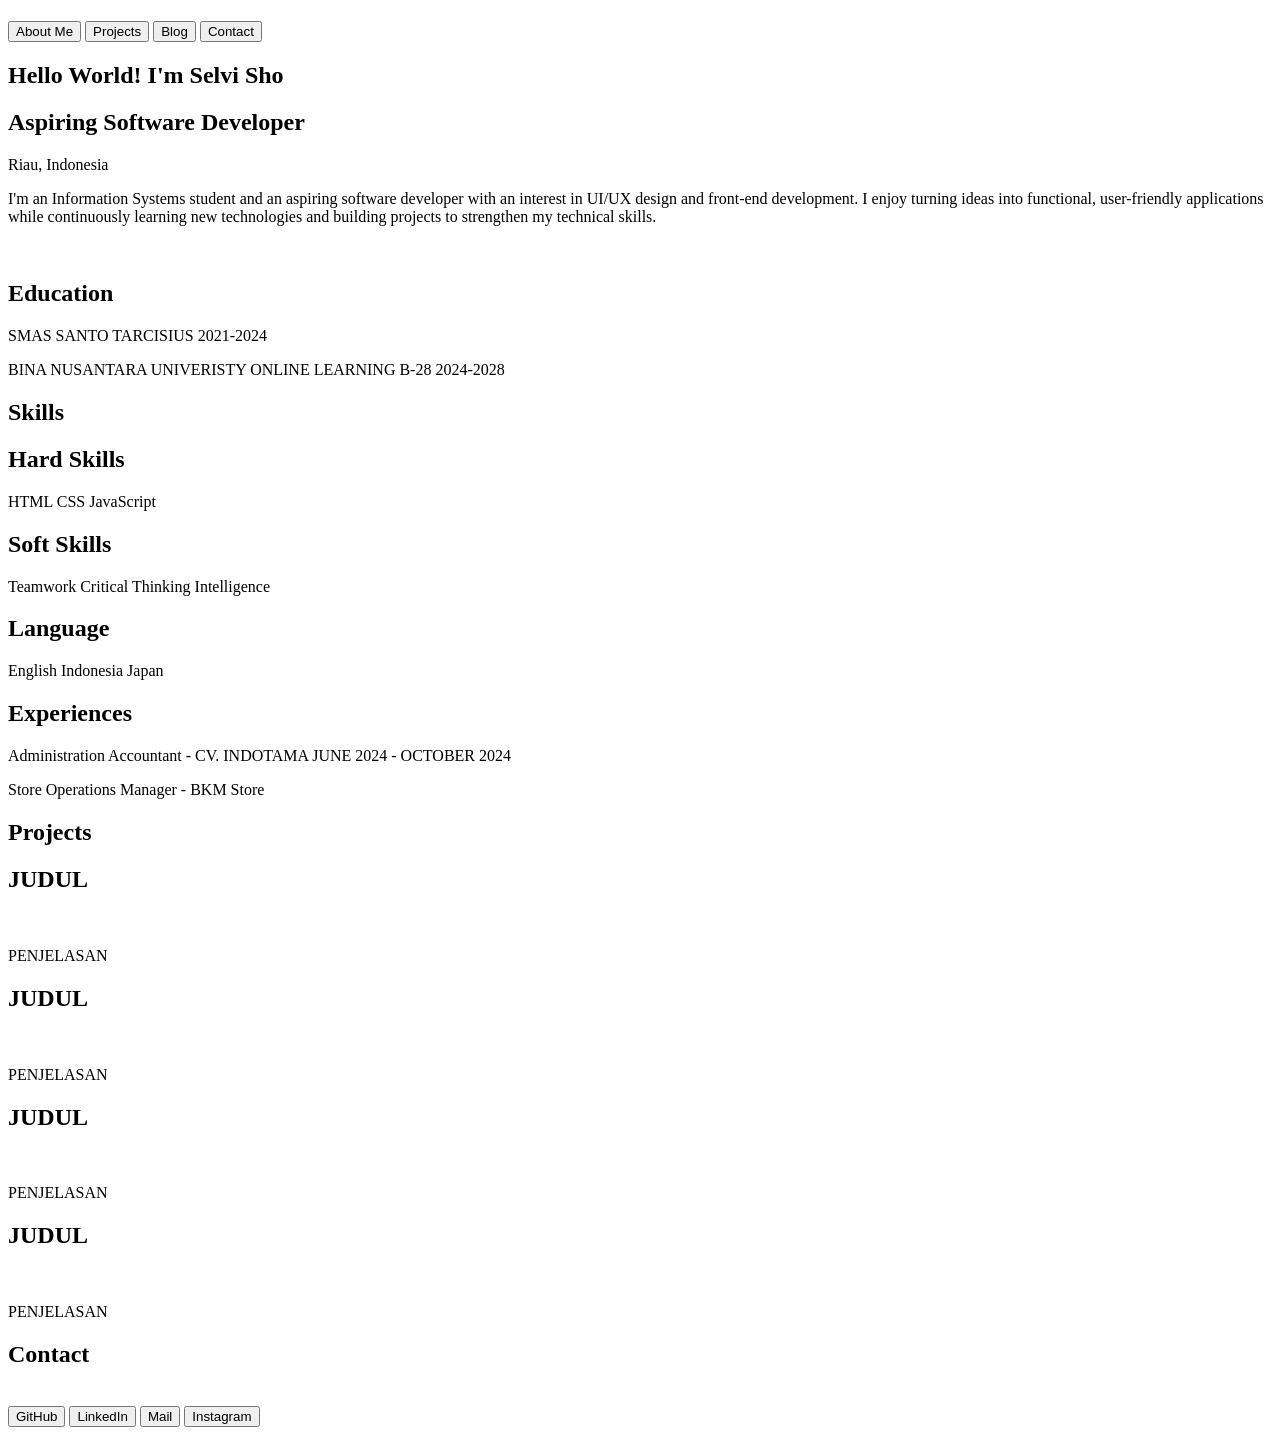
==== index.html @ eb049957 "Create index.html" ====
<!DOCTYPE html>

<html lang="en">

    <head>
        <meta charset="UTF-8">
        <meta name="viewport" content="width=device-width, initial-scale=1.0">
        <title>Selvi's Sho Portfolio</title>
    </head>

    <body>

        <header>

            <h1></h1>

            <div class="navigation-btn">
                <button>About Me</button>
                <button>Projects</button>
                <button>Blog</button>
                <button>Contact</button>
            </div>

        </header>

        <article>

            <div class="intro">
                
                <h1>Hello World! <span>I'm Selvi Sho</span></h1>
                <h2>Aspiring Software Developer</h2>
                <p>Riau, Indonesia</p>
                <p>I'm an Information Systems student and an aspiring software developer with an interest in UI/UX design and front-end development. I enjoy turning ideas into functional, user-friendly applications while continuously learning new technologies and building projects to strengthen my technical skills.</p>
                <img src="img.jpeg" alt="" />

            </div>

            <div class="education">
                
                <h1>Education</h1>
                <p>SMAS SANTO TARCISIUS 2021-2024</p>
                <p>BINA NUSANTARA UNIVERISTY ONLINE LEARNING B-28 2024-2028</p>

            </div>

            <div class="skils">

                <h1>Skills</h1>
    
                <div class="skill-card">
    
                    <h2>Hard Skills</h2>
                    <span>HTML</span>
                    <span>CSS</span>
                    <span>JavaScript</span>
    
                </div>
    
                <div class="skill-card">
    
                    <h2>Soft Skills</h2>
                    <span>Teamwork</span>
                    <span>Critical Thinking</span>
                    <span>Intelligence</span>
    
                </div>
    
                <div class="skill-card">
    
                    <h2>Language</h2>
                    <span>English</span>
                    <span>Indonesia</span>
                    <span>Japan</span>
    
                </div>

            </div>

            <div class="experiences">

                <h1>Experiences</h1>
                <p>Administration Accountant - CV. INDOTAMA JUNE 2024 - OCTOBER 2024</p>
                <p>Store Operations Manager - BKM Store</p>

            </div>

            <div class="projects">

                <h1>Projects</h1>
    
                <div>
                    <h2>JUDUL</h2>
                    <img src="img.jpg" alt=""/>
                    <p>PENJELASAN</p>
                </div>
    
                <div>
                    <h2>JUDUL</h2>
                    <img src="img.jpg" alt=""/>
                    <p>PENJELASAN</p>
                </div>
    
                <div>
                    <h2>JUDUL</h2>
                    <img src="img.jpg" alt=""/>
                    <p>PENJELASAN</p>
                </div>
    
                <div>
                    <h2>JUDUL</h2>
                    <img src="img.jpg" alt=""/>
                    <p>PENJELASAN</p>
                </div>

            </div>

            <div class="contact">

                <h1>Contact</h1>
    
                <img src="img.jpeg" alt=""/>
    
                <div>
                    <button>GitHub</button>
                    <button>LinkedIn</button>
                    <button>Mail</button>
                    <button>Instagram</button>
                </div>

            </div>

        </article>

    </body>

</html>
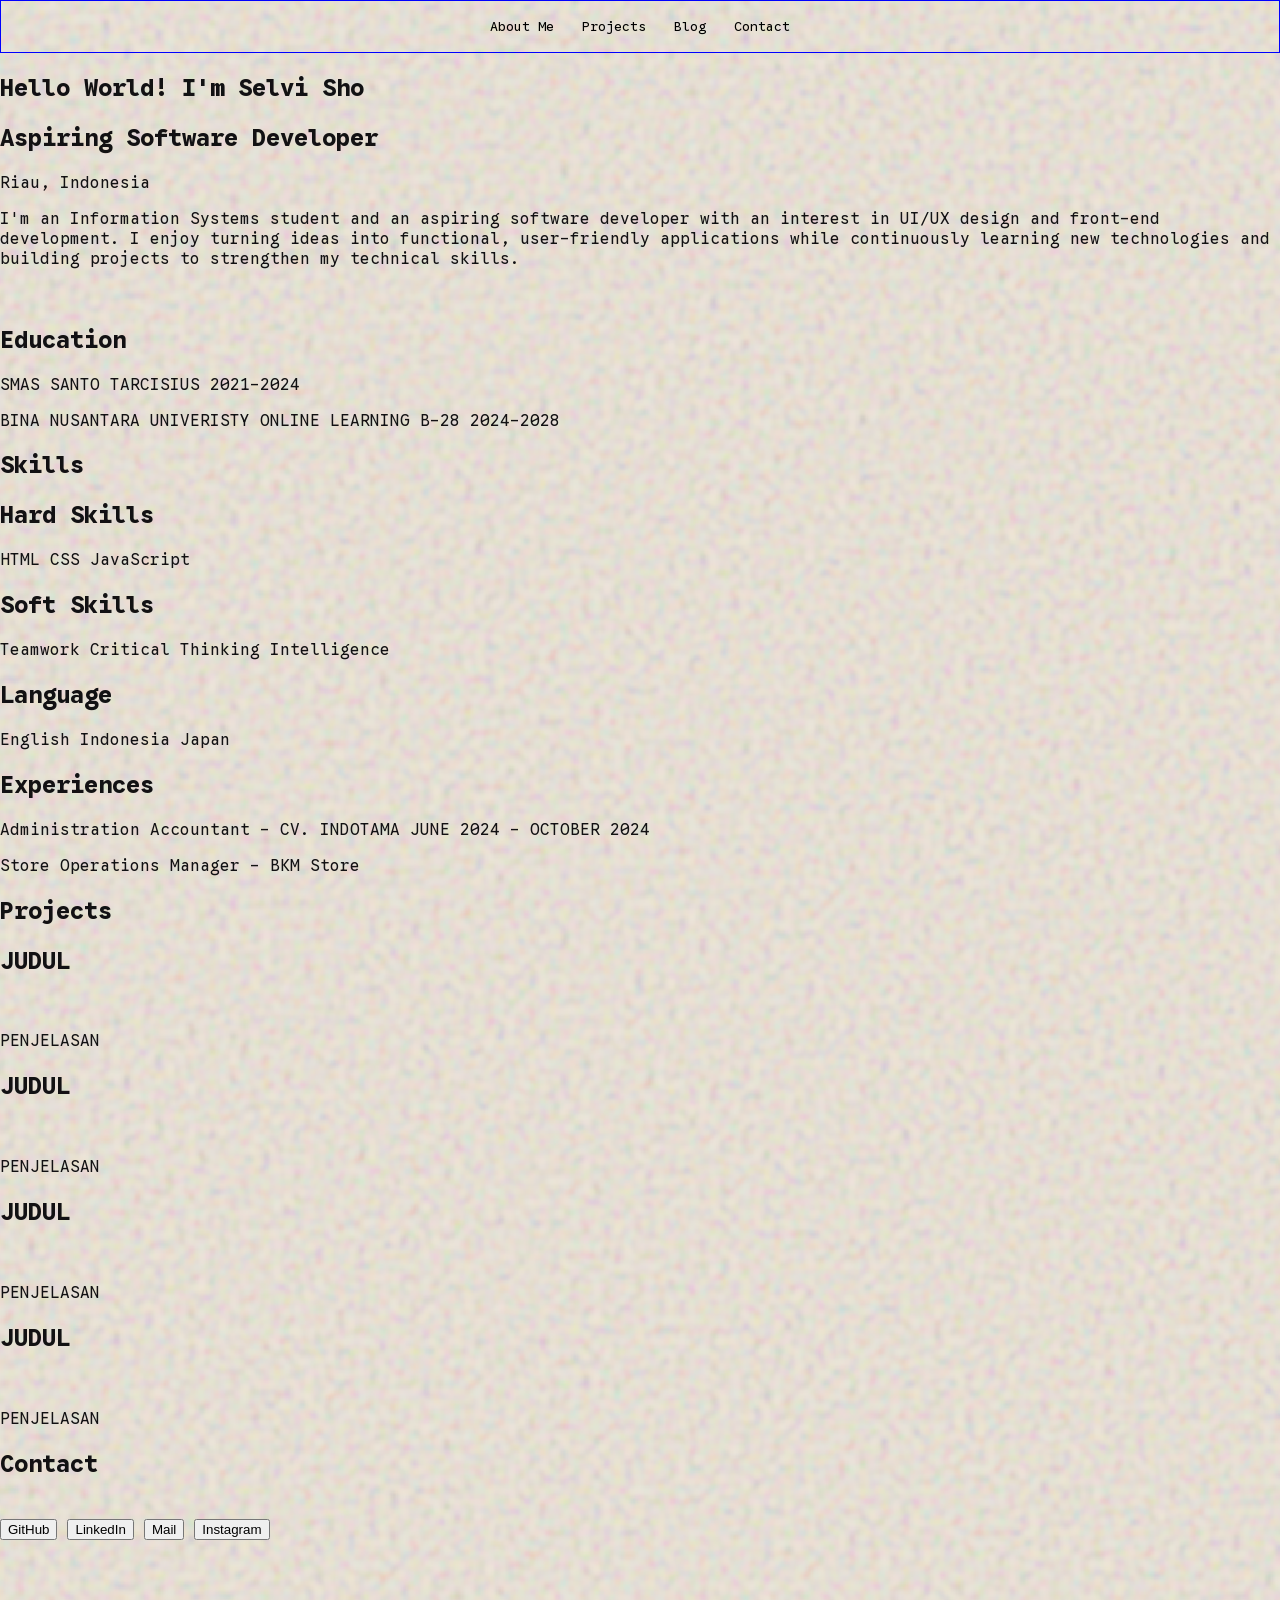
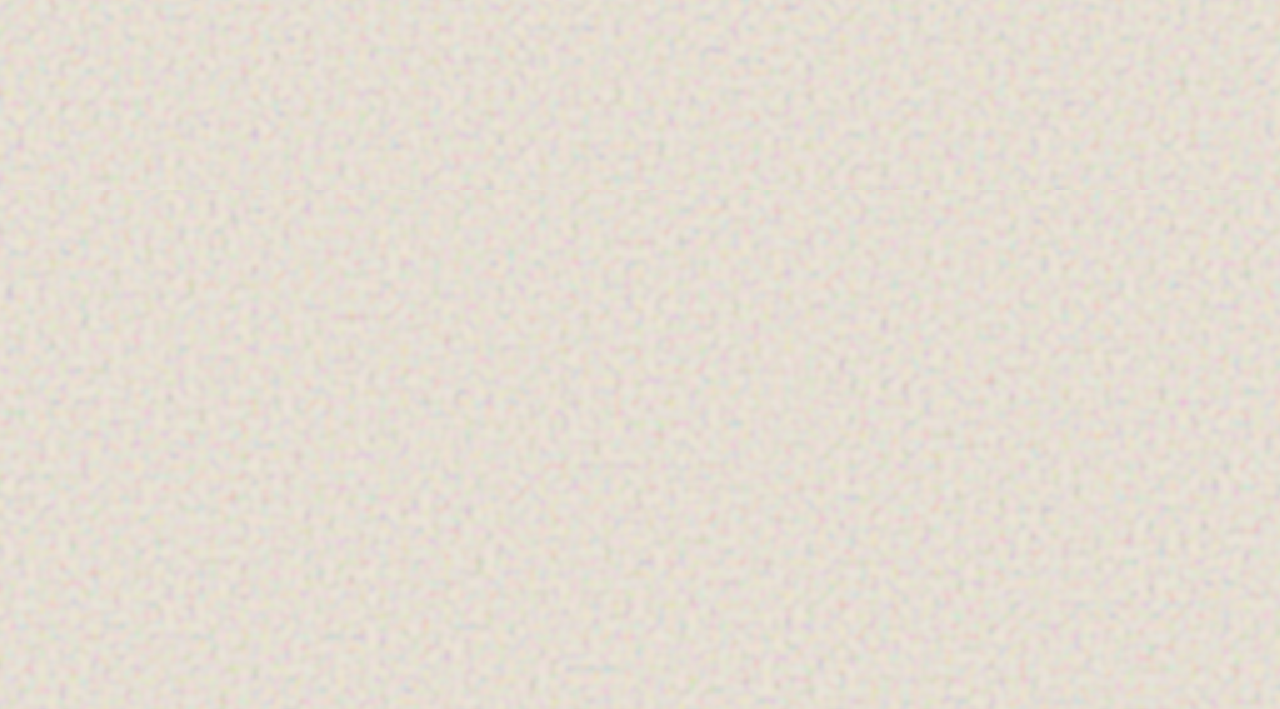
==== commit f2ef307c: "Update style" ====
--- a/index.html
+++ b/index.html
@@ -6,130 +6,136 @@
         <meta charset="UTF-8">
         <meta name="viewport" content="width=device-width, initial-scale=1.0">
         <title>Selvi's Sho Portfolio</title>
+        <link rel="stylesheet" href="index.css">
+        <link rel="preconnect" href="https://fonts.googleapis.com">
+        <link rel="preconnect" href="https://fonts.gstatic.com" crossorigin>
+        <link href="https://fonts.googleapis.com/css2?family=Google+Sans+Code:ital,wght,MONO@0,300..800,1;1,300..800,1&family=Monsieur+La+Doulaise&display=swap" rel="stylesheet">
     </head>
 
     <body>
 
-        <header>
+        <div class="background-container">
 
-            <h1></h1>
-
-            <div class="navigation-btn">
-                <button>About Me</button>
-                <button>Projects</button>
-                <button>Blog</button>
-                <button>Contact</button>
-            </div>
-
-        </header>
-
-        <article>
-
-            <div class="intro">
-                
-                <h1>Hello World! <span>I'm Selvi Sho</span></h1>
-                <h2>Aspiring Software Developer</h2>
-                <p>Riau, Indonesia</p>
-                <p>I'm an Information Systems student and an aspiring software developer with an interest in UI/UX design and front-end development. I enjoy turning ideas into functional, user-friendly applications while continuously learning new technologies and building projects to strengthen my technical skills.</p>
-                <img src="img.jpeg" alt="" />
-
-            </div>
-
-            <div class="education">
-                
-                <h1>Education</h1>
-                <p>SMAS SANTO TARCISIUS 2021-2024</p>
-                <p>BINA NUSANTARA UNIVERISTY ONLINE LEARNING B-28 2024-2028</p>
-
-            </div>
-
-            <div class="skils">
-
-                <h1>Skills</h1>
+            <header>
     
-                <div class="skill-card">
+                <div class="navigation-btn">
+                    <button>About Me</button>
+                    <button>Projects</button>
+                    <button>Blog</button>
+                    <button>Contact</button>
+                </div>
     
-                    <h2>Hard Skills</h2>
-                    <span>HTML</span>
-                    <span>CSS</span>
-                    <span>JavaScript</span>
+            </header>
+    
+            <article>
+    
+                <div class="intro">
+                    
+                    <h1>Hello World! <span>I'm Selvi Sho</span></h1>
+                    <h2>Aspiring Software Developer</h2>
+                    <p>Riau, Indonesia</p>
+                    <p>I'm an Information Systems student and an aspiring software developer with an interest in UI/UX design and front-end development. I enjoy turning ideas into functional, user-friendly applications while continuously learning new technologies and building projects to strengthen my technical skills.</p>
+                    <img src="img.jpeg" alt="" />
     
                 </div>
     
-                <div class="skill-card">
-    
-                    <h2>Soft Skills</h2>
-                    <span>Teamwork</span>
-                    <span>Critical Thinking</span>
-                    <span>Intelligence</span>
+                <div class="education">
+                    
+                    <h1>Education</h1>
+                    <p>SMAS SANTO TARCISIUS 2021-2024</p>
+                    <p>BINA NUSANTARA UNIVERISTY ONLINE LEARNING B-28 2024-2028</p>
     
                 </div>
     
-                <div class="skill-card">
+                <div class="skils">
     
-                    <h2>Language</h2>
-                    <span>English</span>
-                    <span>Indonesia</span>
-                    <span>Japan</span>
+                    <h1>Skills</h1>
+        
+                    <div class="skill-card">
+        
+                        <h2>Hard Skills</h2>
+                        <span>HTML</span>
+                        <span>CSS</span>
+                        <span>JavaScript</span>
+        
+                    </div>
+        
+                    <div class="skill-card">
+        
+                        <h2>Soft Skills</h2>
+                        <span>Teamwork</span>
+                        <span>Critical Thinking</span>
+                        <span>Intelligence</span>
+        
+                    </div>
+        
+                    <div class="skill-card">
+        
+                        <h2>Language</h2>
+                        <span>English</span>
+                        <span>Indonesia</span>
+                        <span>Japan</span>
+        
+                    </div>
     
                 </div>
-
-            </div>
-
-            <div class="experiences">
-
-                <h1>Experiences</h1>
-                <p>Administration Accountant - CV. INDOTAMA JUNE 2024 - OCTOBER 2024</p>
-                <p>Store Operations Manager - BKM Store</p>
-
-            </div>
-
-            <div class="projects">
-
-                <h1>Projects</h1>
     
-                <div>
-                    <h2>JUDUL</h2>
-                    <img src="img.jpg" alt=""/>
-                    <p>PENJELASAN</p>
+                <div class="experiences">
+    
+                    <h1>Experiences</h1>
+                    <p>Administration Accountant - CV. INDOTAMA JUNE 2024 - OCTOBER 2024</p>
+                    <p>Store Operations Manager - BKM Store</p>
+    
                 </div>
     
-                <div>
-                    <h2>JUDUL</h2>
-                    <img src="img.jpg" alt=""/>
-                    <p>PENJELASAN</p>
+                <div class="projects">
+    
+                    <h1>Projects</h1>
+        
+                    <div>
+                        <h2>JUDUL</h2>
+                        <img src="img.jpg" alt=""/>
+                        <p>PENJELASAN</p>
+                    </div>
+        
+                    <div>
+                        <h2>JUDUL</h2>
+                        <img src="img.jpg" alt=""/>
+                        <p>PENJELASAN</p>
+                    </div>
+        
+                    <div>
+                        <h2>JUDUL</h2>
+                        <img src="img.jpg" alt=""/>
+                        <p>PENJELASAN</p>
+                    </div>
+        
+                    <div>
+                        <h2>JUDUL</h2>
+                        <img src="img.jpg" alt=""/>
+                        <p>PENJELASAN</p>
+                    </div>
+    
                 </div>
     
-                <div>
-                    <h2>JUDUL</h2>
-                    <img src="img.jpg" alt=""/>
-                    <p>PENJELASAN</p>
+                <div class="contact">
+    
+                    <h1>Contact</h1>
+        
+                    <img src="img.jpeg" alt=""/>
+        
+                    <div>
+                        <button>GitHub</button>
+                        <button>LinkedIn</button>
+                        <button>Mail</button>
+                        <button>Instagram</button>
+                    </div>
+    
                 </div>
     
-                <div>
-                    <h2>JUDUL</h2>
-                    <img src="img.jpg" alt=""/>
-                    <p>PENJELASAN</p>
-                </div>
+            </article>
 
-            </div>
-
-            <div class="contact">
-
-                <h1>Contact</h1>
-    
-                <img src="img.jpeg" alt=""/>
-    
-                <div>
-                    <button>GitHub</button>
-                    <button>LinkedIn</button>
-                    <button>Mail</button>
-                    <button>Instagram</button>
-                </div>
-
-            </div>
-
-        </article>
+        </div>
 
     </body>
 
--- a/index.css
+++ b/index.css
@@ -0,0 +1,62 @@
+body {
+    color: #121113;
+    background-color: #EEE5D8;
+    font-family: "Google Sans Code", monospace;
+    margin: 0;
+    padding: 0;
+}
+
+.background-container {
+    position: relative;
+    isolation: isolate;
+    min-height: 100vh;
+    width: 100%;
+    background-color: #EEE5D8;
+}
+
+.background-container::before {
+    content: "";
+    position: absolute;
+    inset: -50%;
+    width: 200%;
+    height: 200%;
+
+    pointer-events: none;
+    z-index: 2;
+
+    opacity: 0.38;
+    background-image: url("data:image/svg+xml,%3Csvg viewBox='0 0 200 200' xmlns='http://www.w3.org/2000/svg'%3E%3Cfilter id='grain'%3E%3CfeTurbulence type='fractalNoise' baseFrequency='1.2' numOctaves='1' stitchTiles='stitch'/%3E%3C/filter%3E%3Crect width='100%25' height='100%25' filter='url(%23grain)'/%3E%3C/svg%3E");
+    animation: grain-animation 0.3s step(3) infinite;
+}
+
+@keyframes grain-animation {
+    0%   { transform: translate(0, 0); }
+    33%  { transform: translate(-1%, 1%); }
+    66%  { transform: translate(1%, -1%); }
+    100% { transform: translate(0, 0); }
+}
+
+.background-container > header,
+.background-container > article {
+    position: relative;
+    z-index: 3;
+}
+
+header {
+    border: 1px solid blue;
+}
+
+.navigation-btn {
+    display: flex;
+    justify-content: center;
+    align-items: center;
+    gap: 16px;
+    padding: 16px 0px;
+}
+
+.navigation-btn > button {
+    border: none;
+    background-color: transparent;
+    font-family: "Google Sans Code", monospace;
+    cursor: pointer;
+}
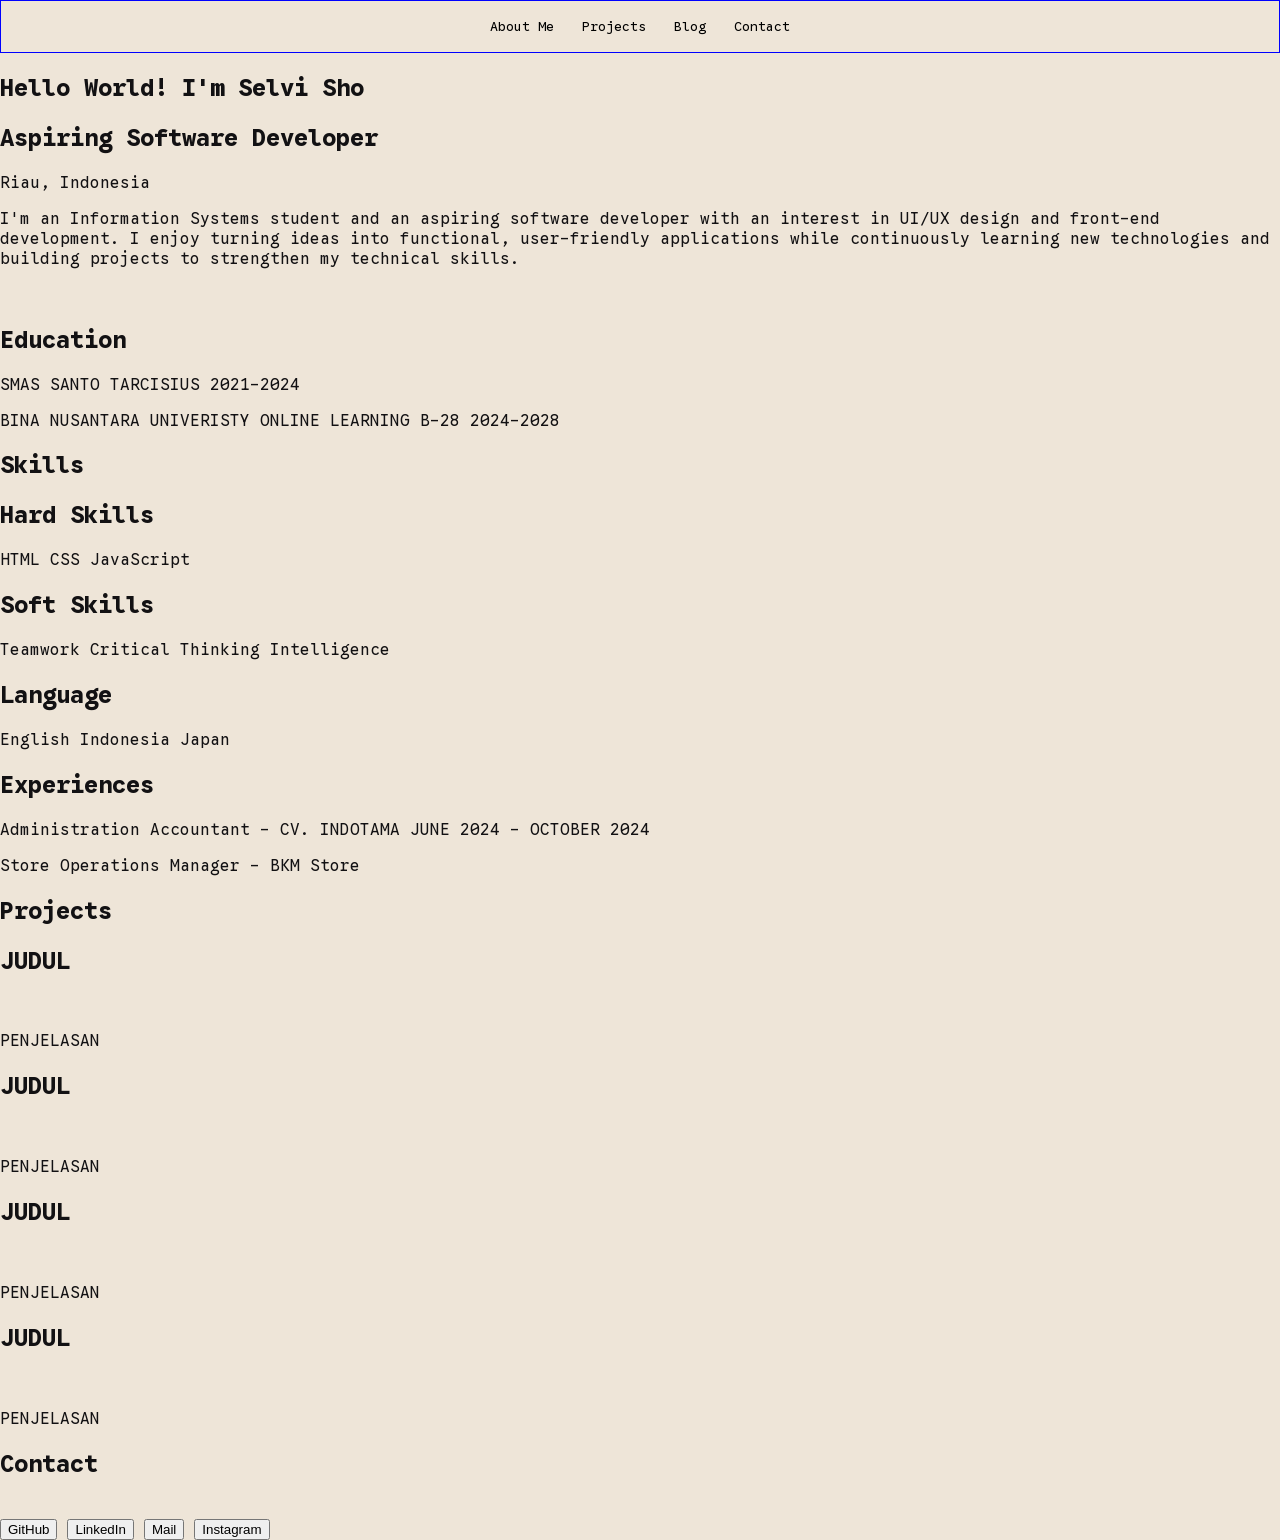
==== commit 78a067fc: "commit" ====
--- a/index.html
+++ b/index.html
@@ -14,128 +14,124 @@
 
     <body>
 
-        <div class="background-container">
+        <header>
 
-            <header>
+            <div class="navigation-btn">
+                <button>About Me</button>
+                <button>Projects</button>
+                <button>Blog</button>
+                <button>Contact</button>
+            </div>
+
+        </header>
+
+        <article>
+
+            <div class="intro">
+                
+                <h1>Hello World! <span>I'm Selvi Sho</span></h1>
+                <h2>Aspiring Software Developer</h2>
+                <p>Riau, Indonesia</p>
+                <p>I'm an Information Systems student and an aspiring software developer with an interest in UI/UX design and front-end development. I enjoy turning ideas into functional, user-friendly applications while continuously learning new technologies and building projects to strengthen my technical skills.</p>
+                <img src="img.jpeg" alt="" />
+
+            </div>
+
+            <div class="education">
+                
+                <h1>Education</h1>
+                <p>SMAS SANTO TARCISIUS 2021-2024</p>
+                <p>BINA NUSANTARA UNIVERISTY ONLINE LEARNING B-28 2024-2028</p>
+
+            </div>
+
+            <div class="skils">
+
+                <h1>Skills</h1>
     
-                <div class="navigation-btn">
-                    <button>About Me</button>
-                    <button>Projects</button>
-                    <button>Blog</button>
-                    <button>Contact</button>
-                </div>
+                <div class="skill-card">
     
-            </header>
-    
-            <article>
-    
-                <div class="intro">
-                    
-                    <h1>Hello World! <span>I'm Selvi Sho</span></h1>
-                    <h2>Aspiring Software Developer</h2>
-                    <p>Riau, Indonesia</p>
-                    <p>I'm an Information Systems student and an aspiring software developer with an interest in UI/UX design and front-end development. I enjoy turning ideas into functional, user-friendly applications while continuously learning new technologies and building projects to strengthen my technical skills.</p>
-                    <img src="img.jpeg" alt="" />
+                    <h2>Hard Skills</h2>
+                    <span>HTML</span>
+                    <span>CSS</span>
+                    <span>JavaScript</span>
     
                 </div>
     
-                <div class="education">
-                    
-                    <h1>Education</h1>
-                    <p>SMAS SANTO TARCISIUS 2021-2024</p>
-                    <p>BINA NUSANTARA UNIVERISTY ONLINE LEARNING B-28 2024-2028</p>
+                <div class="skill-card">
+    
+                    <h2>Soft Skills</h2>
+                    <span>Teamwork</span>
+                    <span>Critical Thinking</span>
+                    <span>Intelligence</span>
     
                 </div>
     
-                <div class="skils">
+                <div class="skill-card">
     
-                    <h1>Skills</h1>
-        
-                    <div class="skill-card">
-        
-                        <h2>Hard Skills</h2>
-                        <span>HTML</span>
-                        <span>CSS</span>
-                        <span>JavaScript</span>
-        
-                    </div>
-        
-                    <div class="skill-card">
-        
-                        <h2>Soft Skills</h2>
-                        <span>Teamwork</span>
-                        <span>Critical Thinking</span>
-                        <span>Intelligence</span>
-        
-                    </div>
-        
-                    <div class="skill-card">
-        
-                        <h2>Language</h2>
-                        <span>English</span>
-                        <span>Indonesia</span>
-                        <span>Japan</span>
-        
-                    </div>
+                    <h2>Language</h2>
+                    <span>English</span>
+                    <span>Indonesia</span>
+                    <span>Japan</span>
     
                 </div>
+
+            </div>
+
+            <div class="experiences">
+
+                <h1>Experiences</h1>
+                <p>Administration Accountant - CV. INDOTAMA JUNE 2024 - OCTOBER 2024</p>
+                <p>Store Operations Manager - BKM Store</p>
+
+            </div>
+
+            <div class="projects">
+
+                <h1>Projects</h1>
     
-                <div class="experiences">
-    
-                    <h1>Experiences</h1>
-                    <p>Administration Accountant - CV. INDOTAMA JUNE 2024 - OCTOBER 2024</p>
-                    <p>Store Operations Manager - BKM Store</p>
-    
+                <div>
+                    <h2>JUDUL</h2>
+                    <img src="img.jpg" alt=""/>
+                    <p>PENJELASAN</p>
                 </div>
     
-                <div class="projects">
-    
-                    <h1>Projects</h1>
-        
-                    <div>
-                        <h2>JUDUL</h2>
-                        <img src="img.jpg" alt=""/>
-                        <p>PENJELASAN</p>
-                    </div>
-        
-                    <div>
-                        <h2>JUDUL</h2>
-                        <img src="img.jpg" alt=""/>
-                        <p>PENJELASAN</p>
-                    </div>
-        
-                    <div>
-                        <h2>JUDUL</h2>
-                        <img src="img.jpg" alt=""/>
-                        <p>PENJELASAN</p>
-                    </div>
-        
-                    <div>
-                        <h2>JUDUL</h2>
-                        <img src="img.jpg" alt=""/>
-                        <p>PENJELASAN</p>
-                    </div>
-    
+                <div>
+                    <h2>JUDUL</h2>
+                    <img src="img.jpg" alt=""/>
+                    <p>PENJELASAN</p>
                 </div>
     
-                <div class="contact">
-    
-                    <h1>Contact</h1>
-        
-                    <img src="img.jpeg" alt=""/>
-        
-                    <div>
-                        <button>GitHub</button>
-                        <button>LinkedIn</button>
-                        <button>Mail</button>
-                        <button>Instagram</button>
-                    </div>
-    
+                <div>
+                    <h2>JUDUL</h2>
+                    <img src="img.jpg" alt=""/>
+                    <p>PENJELASAN</p>
                 </div>
     
-            </article>
+                <div>
+                    <h2>JUDUL</h2>
+                    <img src="img.jpg" alt=""/>
+                    <p>PENJELASAN</p>
+                </div>
 
-        </div>
+            </div>
+
+            <div class="contact">
+
+                <h1>Contact</h1>
+    
+                <img src="img.jpeg" alt=""/>
+    
+                <div>
+                    <button>GitHub</button>
+                    <button>LinkedIn</button>
+                    <button>Mail</button>
+                    <button>Instagram</button>
+                </div>
+
+            </div>
+
+        </article>
 
     </body>
 
--- a/index.css
+++ b/index.css
@@ -6,19 +6,19 @@
     padding: 0;
 }
 
-.background-container {
+/* .background-container {
     position: relative;
     isolation: isolate;
     min-height: 100vh;
     width: 100%;
     background-color: #EEE5D8;
-}
+} */
 
-.background-container::before {
+/* .background-container::before {
     content: "";
     position: absolute;
     inset: -50%;
-    width: 200%;
+    width: 150%;
     height: 200%;
 
     pointer-events: none;
@@ -40,7 +40,7 @@
 .background-container > article {
     position: relative;
     z-index: 3;
-}
+} */
 
 header {
     border: 1px solid blue;
@@ -59,4 +59,5 @@
     background-color: transparent;
     font-family: "Google Sans Code", monospace;
     cursor: pointer;
-}+}
+
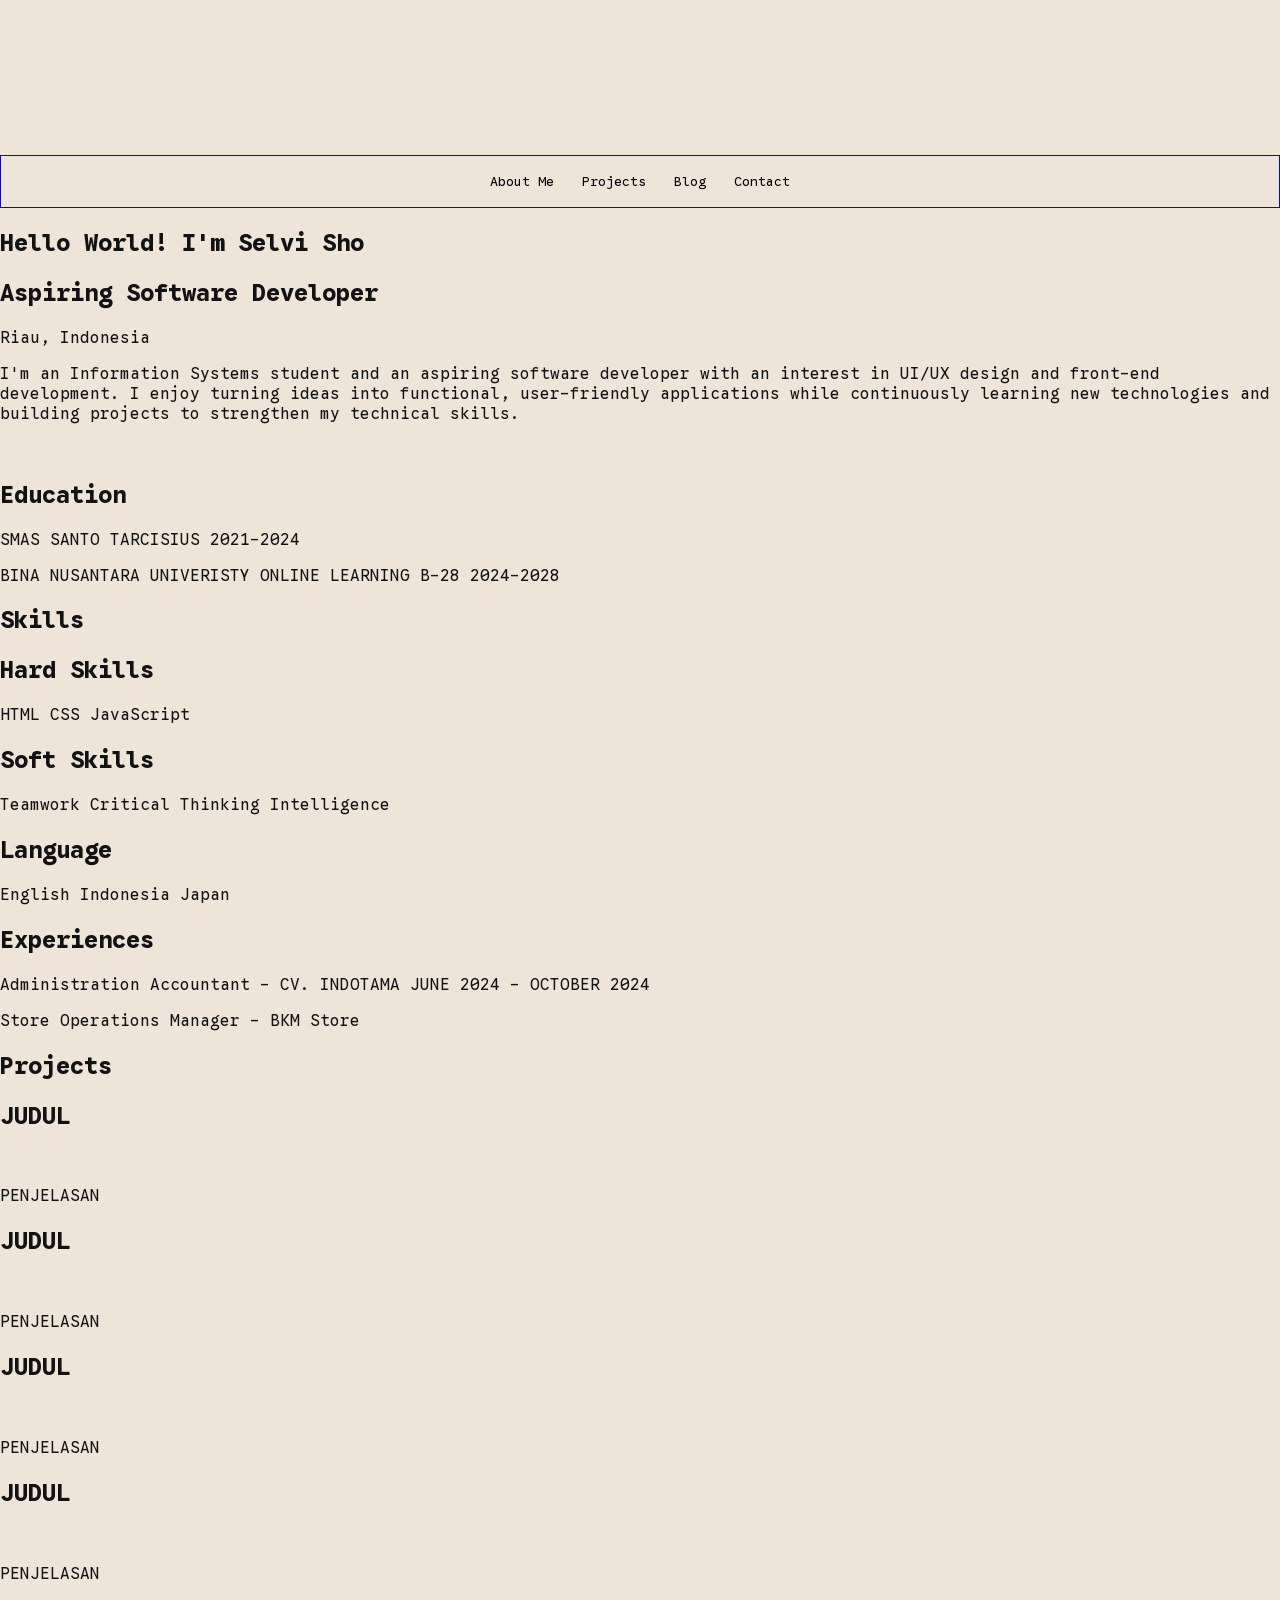
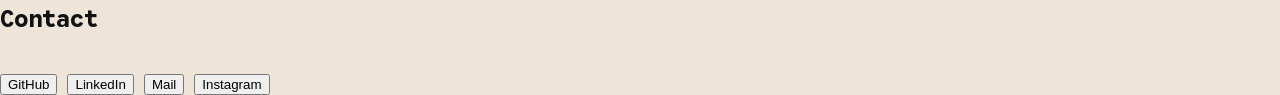
==== commit f314396b: "Adding main.js" ====
--- a/index.html
+++ b/index.html
@@ -13,6 +13,8 @@
     </head>
 
     <body>
+
+        <canvas class="canvas"></canvas>
 
         <header>
 
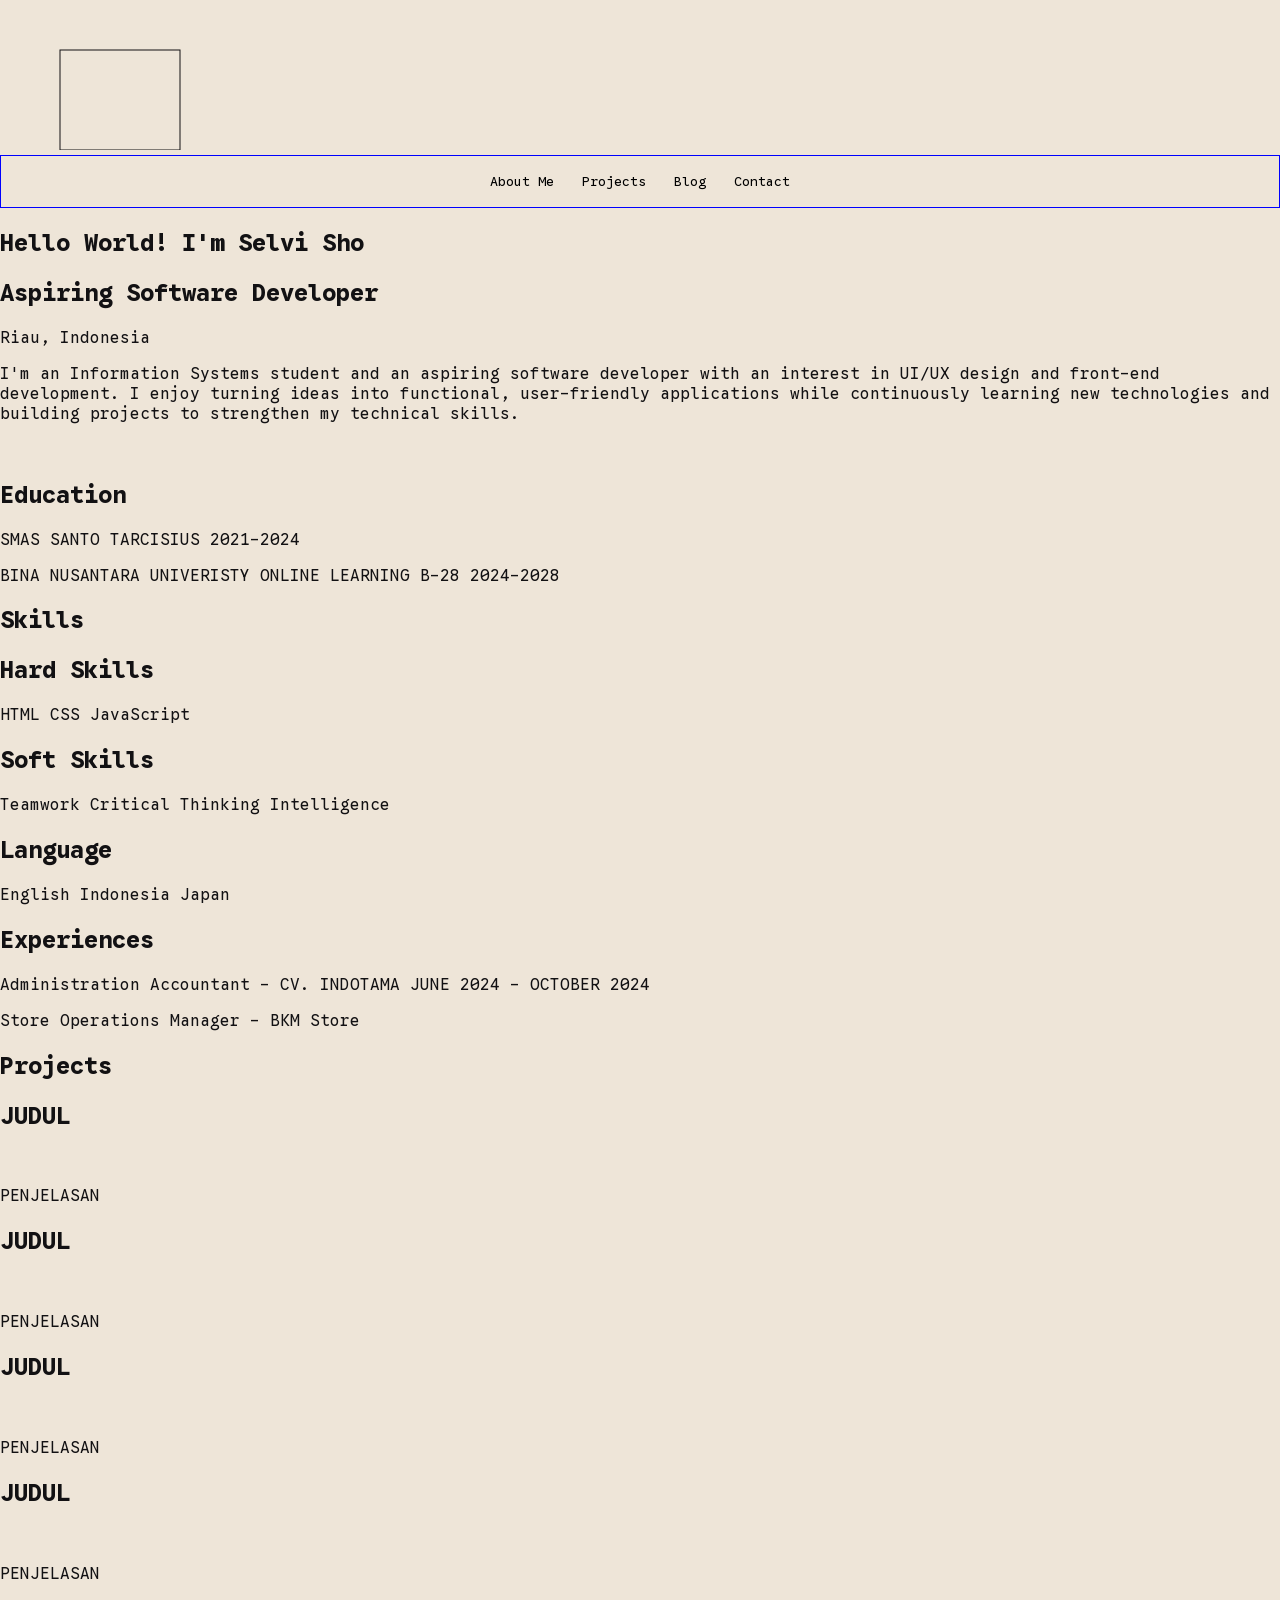
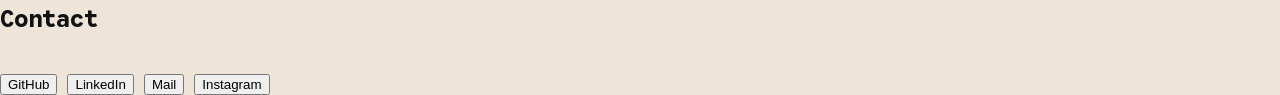
==== commit ea6f491a: "test js" ====
--- a/index.html
+++ b/index.html
@@ -14,7 +14,7 @@
 
     <body>
 
-        <canvas class="canvas"></canvas>
+        <canvas id="canvas"></canvas>
 
         <header>
 
@@ -135,6 +135,8 @@
 
         </article>
 
+        <script src="main.js"></script>
+
     </body>
 
 </html>
